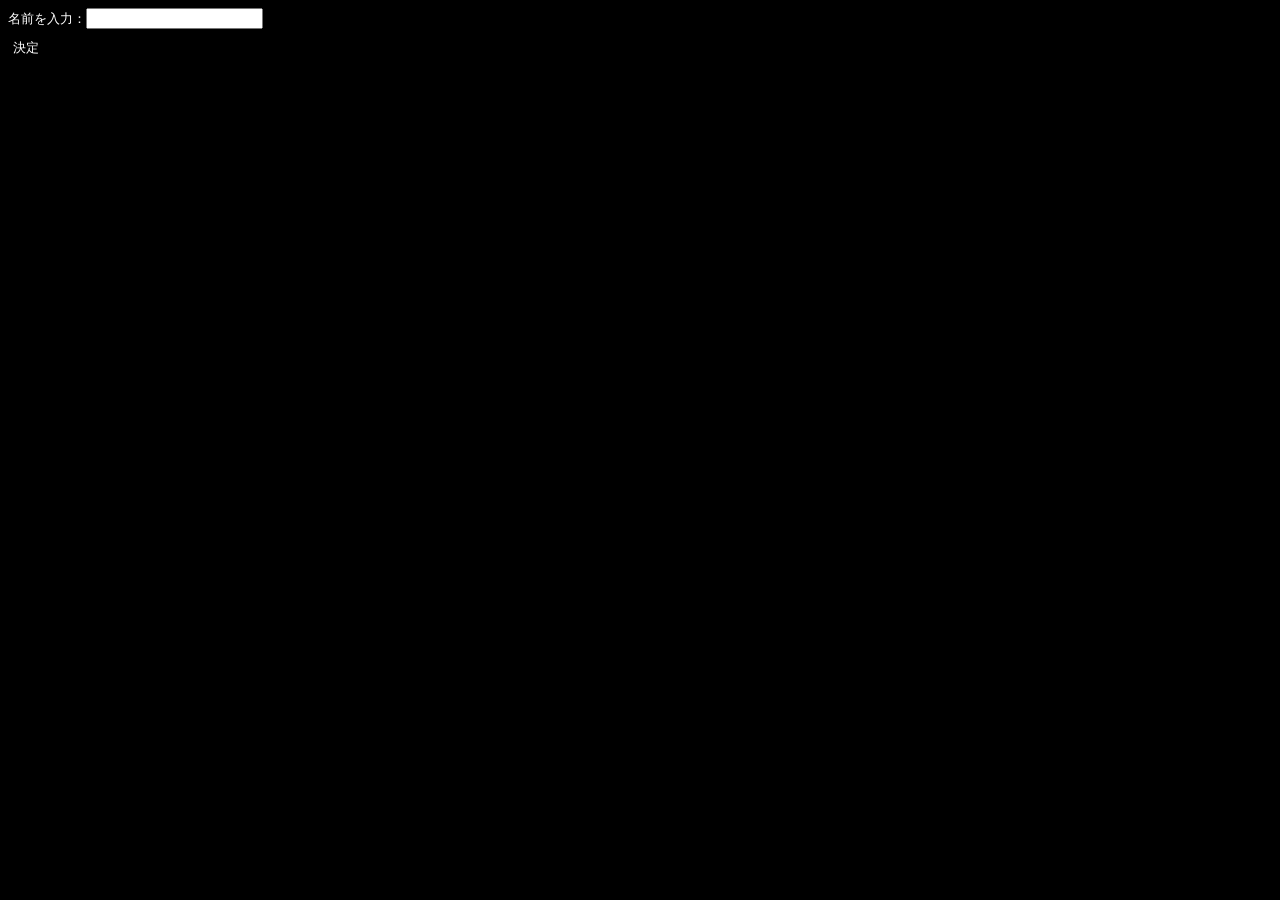
==== main/index.html @ 883c6da9 "文化祭と分離" ====
<!DOCTYPE html>
<html lang="ja">
<head>
  <meta charset="UTF-8">
  <title>RPG</title>

  <link rel="stylesheet" href="style.css">
</head>

<body>
  <div id="menu"></div>
  <script src="js/icon.js"></script>
  <script src="js/data.js"></script>
  <script src="js/render.js"></script>
  <script src="js/game.js"></script>
</body>
</html>
---- main/style.css ----
body {
  background: black;
  color: white;
  font-family: monospace; 
}

.battle {
  width: 350px;
  margin: 50px auto;
  border: 3px solid white;
  padding: 10px;
}

.enemy-area{
  position:relative;
}

.enemy {
  text-align: center;
  margin: 20px 0;
}

.enemy svg{
  width:50px;
  text-align: center;
  margin:20px 0;
}

.map {
  text-align: center;
  margin: 20px 0;
}
.mapIcon svg{
  width:25px;
}
button {
  display: block;
  background: black;
  margin:5px 0;
  color: white;
  border: none;
  text-align: center;
  padding: 5px;
  width: auto;
}

.move-buttons{
  width: auto;
  display: flex;
  justify-content: center;
  gap: 20px;
}

.shop-container{
  display:flex;
  gap:20px;
}
.shop-container > div{
  flex:1;
}

.hp-bar{
  width:200px;
height:10px;
border:1px solid white;
}

.hp-fill{
width:100%;
height:100%;
background:limegreen;
}

.current{
outline: 2px solid gold;
border-radius: 8px;
}

.slash{
  position:absolute;
  top:45%;
  left:20%;
  width:60%;
  height:6px;
  background:#ff4444;
}
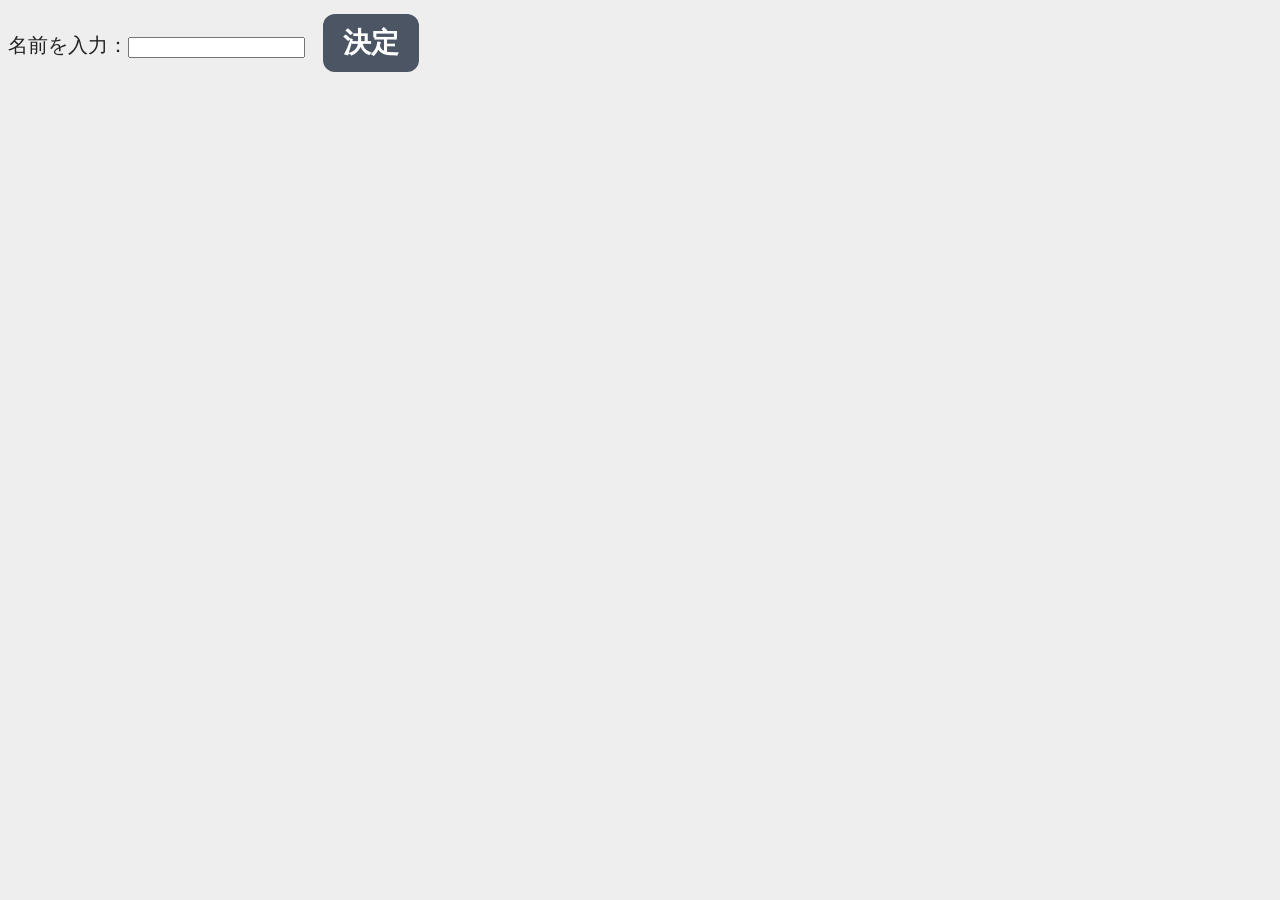
==== commit b3634380: "メイン変更" ====
--- a/main/style.css
+++ b/main/style.css
@@ -1,14 +1,16 @@
 body {
-  background: black;
-  color: white;
+  background: #eeeeee;
+  color: #222222;
   font-family: monospace; 
+  font-size: 20px;
 }
 
 .battle {
   width: 350px;
   margin: 50px auto;
-  border: 3px solid white;
+  border: 3px solid #222222;
   padding: 10px;
+  font-size: 20px;
 }
 
 .enemy-area{
@@ -18,30 +20,27 @@
 .enemy {
   text-align: center;
   margin: 20px 0;
+  font-size: 20px;
+  margin-top: 50px;
 }
 
 .enemy svg{
-  width:50px;
+  width:100px;
   text-align: center;
   margin:20px 0;
 }
 
-.map {
-  text-align: center;
-  margin: 20px 0;
-}
-.mapIcon svg{
-  width:25px;
-}
 button {
-  display: block;
-  background: black;
-  margin:5px 0;
-  color: white;
-  border: none;
-  text-align: center;
-  padding: 5px;
-  width: auto;
+  background: #4b5563;
+    color: white;
+    border: none;
+    border-radius: 12px;
+    padding: 10px 20px;
+    margin: 6px;
+    font-size: 28px;
+    font-weight: bold;
+    cursor: pointer;
+    transition: all 0.2s;
 }
 
 .move-buttons{
@@ -49,11 +48,13 @@
   display: flex;
   justify-content: center;
   gap: 20px;
+  font-size: 20px;
 }
 
 .shop-container{
   display:flex;
   gap:20px;
+  font-size: 20px;
 }
 .shop-container > div{
   flex:1;
@@ -62,7 +63,7 @@
 .hp-bar{
   width:200px;
 height:10px;
-border:1px solid white;
+border:1px solid black;
 }
 
 .hp-fill{
@@ -84,3 +85,25 @@
   height:6px;
   background:#ff4444;
 }
+
+#msg{
+  position:fixed;
+  top: 10px;
+  left: 50%;
+  transform: translateX(-50%);
+  text-align: center;
+  font-size: 20px;
+}
+
+.ending{
+  text-align: center;
+  margin: 20px 0;
+  font-size: 50px;
+}
+
+.warning{
+  text-align: center;
+  margin: 20px 0;
+  font-size: 50px;
+  color:red;
+}
